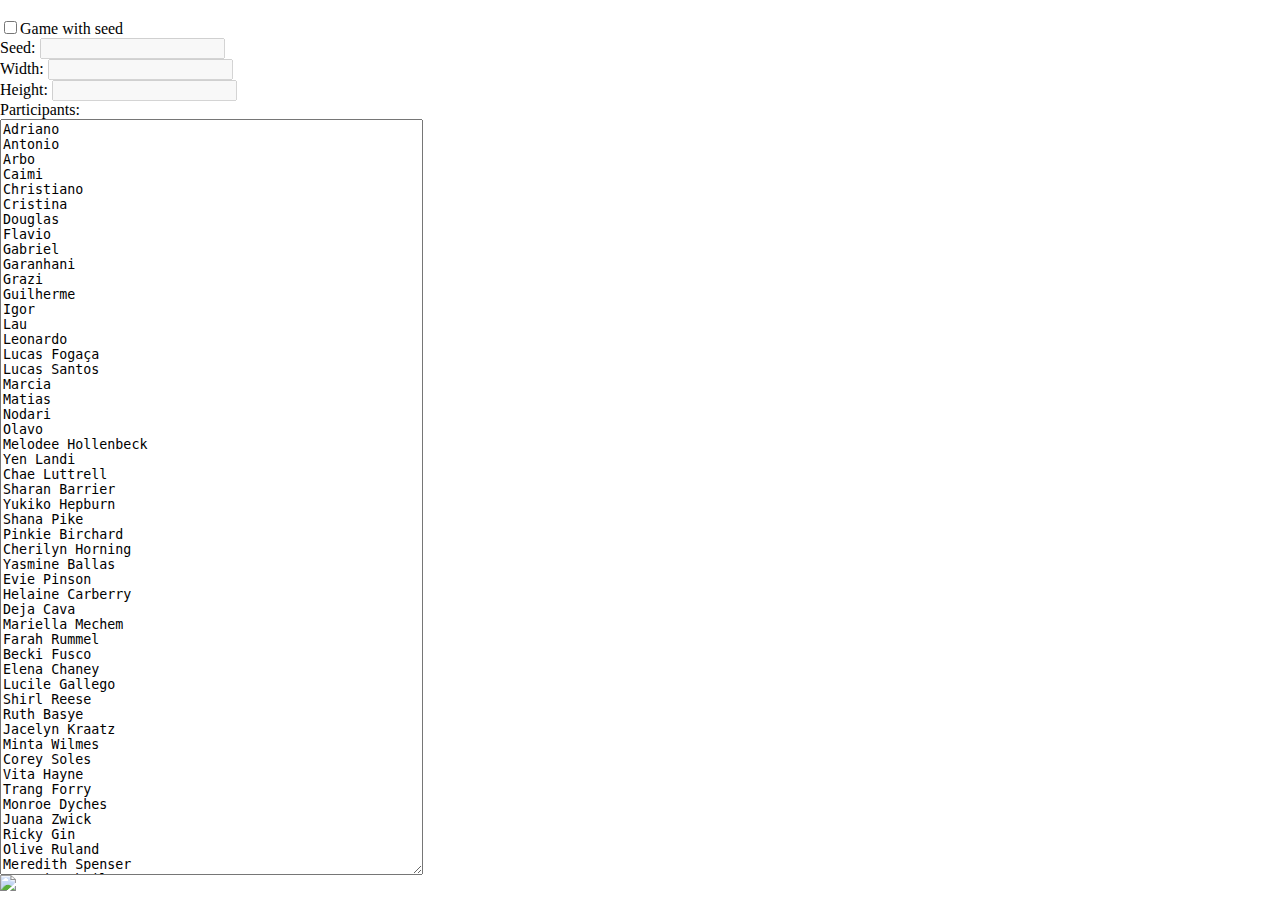
==== canvas.html @ a00f64be "Merge branch 'master' into gh-pages" ====
<html>
<head>
<style>
html, body {
  width:  100%;
  height: 100%;
  margin: 0px;
} 
canvas{
	background-image:url("images/canvas/cream_pixels.png");/* from subtlepatterns.com */
	padding: 0px;
	margin: 0px;	
}
</style>
</head>
<body>
	
	<canvas id="game-canvas" width="1024" height="768" style="display:none;" >
		Your browser does not support the HTML5 canvas tag.
	</canvas>
<div id="config">

	<br>
	<input type="checkbox" id="isSeeded" onclick="isSeededChanged()" >Game with seed<br>
	Seed:   <input type="text" id="seed" disabled="disabled"><br>
	Width:  <input type="text" id="seededWidth" disabled="disabled"> <br>
	Height: <input type="text" id="seededHeight" disabled="disabled"> <br>
	Participants:<br><textarea id="runners" rows="50" cols="50">Adriano
Antonio
Arbo
Caimi
Christiano
Cristina
Douglas
Flavio
Gabriel
Garanhani
Grazi
Guilherme
Igor
Lau
Leonardo
Lucas Fogaça
Lucas Santos
Marcia
Matias
Nodari
Olavo
Melodee Hollenbeck
Yen Landi
Chae Luttrell
Sharan Barrier
Yukiko Hepburn
Shana Pike
Pinkie Birchard
Cherilyn Horning
Yasmine Ballas
Evie Pinson
Helaine Carberry
Deja Cava
Mariella Mechem
Farah Rummel
Becki Fusco
Elena Chaney
Lucile Gallego
Shirl Reese
Ruth Basye
Jacelyn Kraatz
Minta Wilmes
Corey Soles
Vita Hayne
Trang Forry
Monroe Dyches
Juana Zwick
Ricky Gin
Olive Ruland
Meredith Spenser
Jacqui Gobeil
Oren Tomasi
Princess Champagne
Lucas Vinyard
Cathie Ferrante
Rosendo Maul
Collette Helgeson
Filomena Oliva
Ranee Gurr
Jennefer Taketa
Shawanna Pye
Meri Haring
Dayle Staten
Tyson Gatson
Dani Huckleberry
Lurlene Ota
Ludivina Boddie
Veronique Hawkinson
Ayanna Keala
Breana Fortney
Josphine Mattson</textarea><br>
	<a><img src="images/canvas/play.png" onclick="restart()"></a>
</div>
	<script type="text/javascript" src="js/canvas/Resources.js"></script>
	<script type="text/javascript" src="js/canvas/BallFactory.js"></script>
	<script type="text/javascript" src="js/canvas/seedrandom.js"></script>
	<script type="text/javascript" src="js/canvas/PageWiring.js"></script>
	<script type="text/javascript" src="js/canvas/jackpot.js"></script>
</body>
</html>
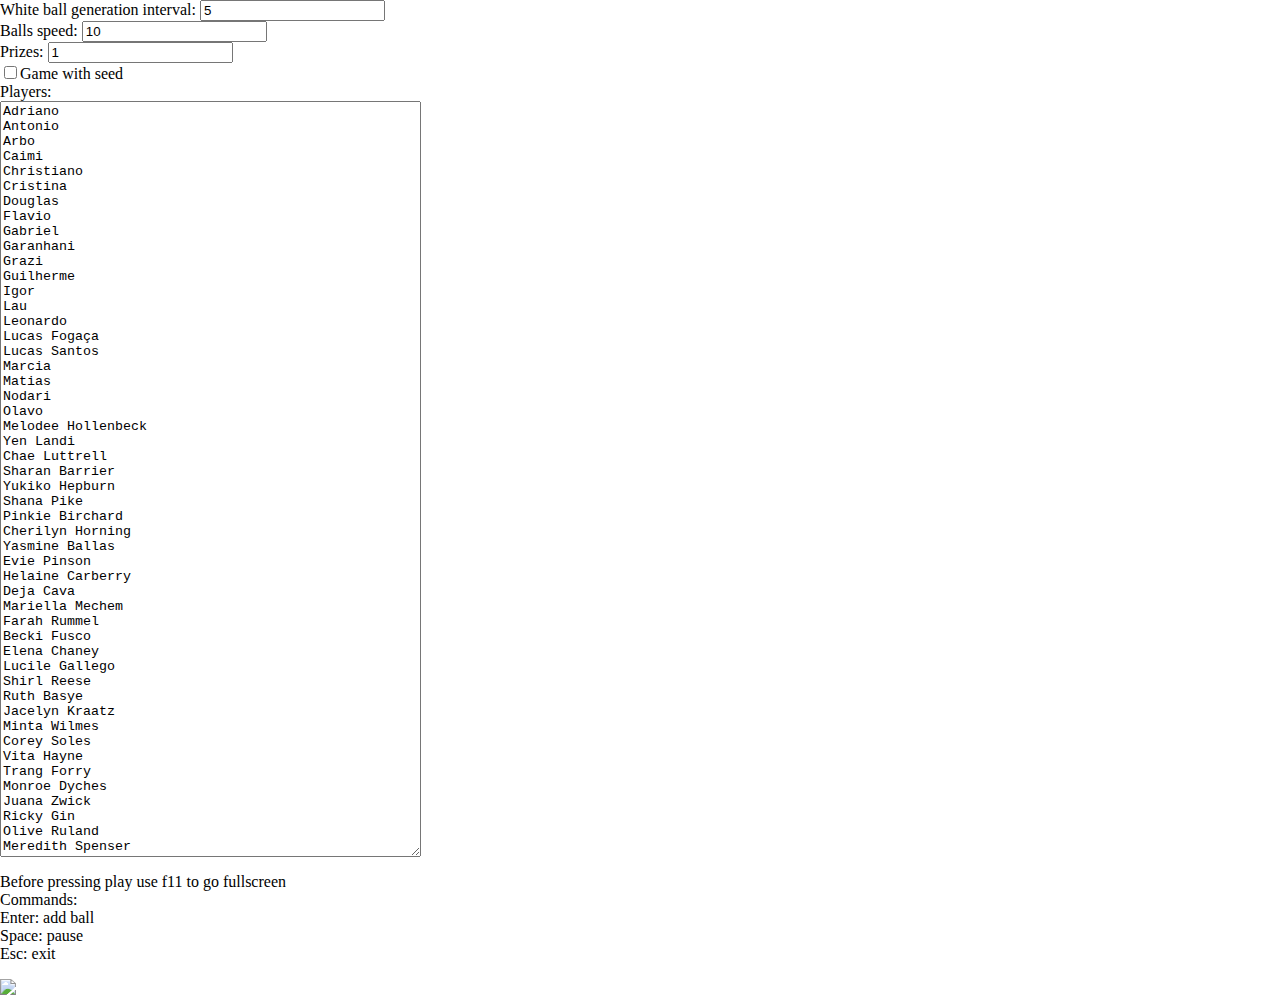
==== commit ec1b3049: ":x Merge branch 'master' into gh-pages" ====
--- a/canvas.html
+++ b/canvas.html
@@ -19,13 +19,16 @@
 		Your browser does not support the HTML5 canvas tag.
 	</canvas>
 <div id="config">
-
-	<br>
-	<input type="checkbox" id="isSeeded" onclick="isSeededChanged()" >Game with seed<br>
-	Seed:   <input type="text" id="seed" disabled="disabled"><br>
-	Width:  <input type="text" id="seededWidth" disabled="disabled"> <br>
-	Height: <input type="text" id="seededHeight" disabled="disabled"> <br>
-	Participants:<br><textarea id="runners" rows="50" cols="50">Adriano
+	White ball generation interval: <input type="text" id="generationInterval" value="5"><br>
+	Balls speed: <input type="text" id="ballsSpeed" value="10"><br>
+	Prizes: <input type="text" id="prizes" value="1"><br>
+	<input type="checkbox" id="isSeeded">Game with seed<br>
+	<div id="seedOptions" style="display:none;" >
+		Seed:   <input type="text" id="seed"><br>
+		Width:  <input type="text" id="seededWidth"> <br>
+		Height: <input type="text" id="seededHeight"> <br>
+	</div>
+	Players:<br><textarea id="runners" rows="50" cols="50">Adriano
 Antonio
 Arbo
 Caimi
@@ -96,12 +99,22 @@
 Ayanna Keala
 Breana Fortney
 Josphine Mattson</textarea><br>
-	<a><img src="images/canvas/play.png" onclick="restart()"></a>
+<p>	Before pressing play use f11 to go fullscreen
+	<br>
+	Commands:
+	<br>
+	Enter: add ball
+	<br>
+	Space: pause
+	<br>
+	Esc: exit
+</p>	
+	<a><img src="images/canvas/play.png" id="playButton"></a>
 </div>
 	<script type="text/javascript" src="js/canvas/Resources.js"></script>
 	<script type="text/javascript" src="js/canvas/BallFactory.js"></script>
 	<script type="text/javascript" src="js/canvas/seedrandom.js"></script>
-	<script type="text/javascript" src="js/canvas/PageWiring.js"></script>
+	<script type="text/javascript" src="js/canvas/Controller.js"></script>
 	<script type="text/javascript" src="js/canvas/jackpot.js"></script>
 </body>
 </html>
